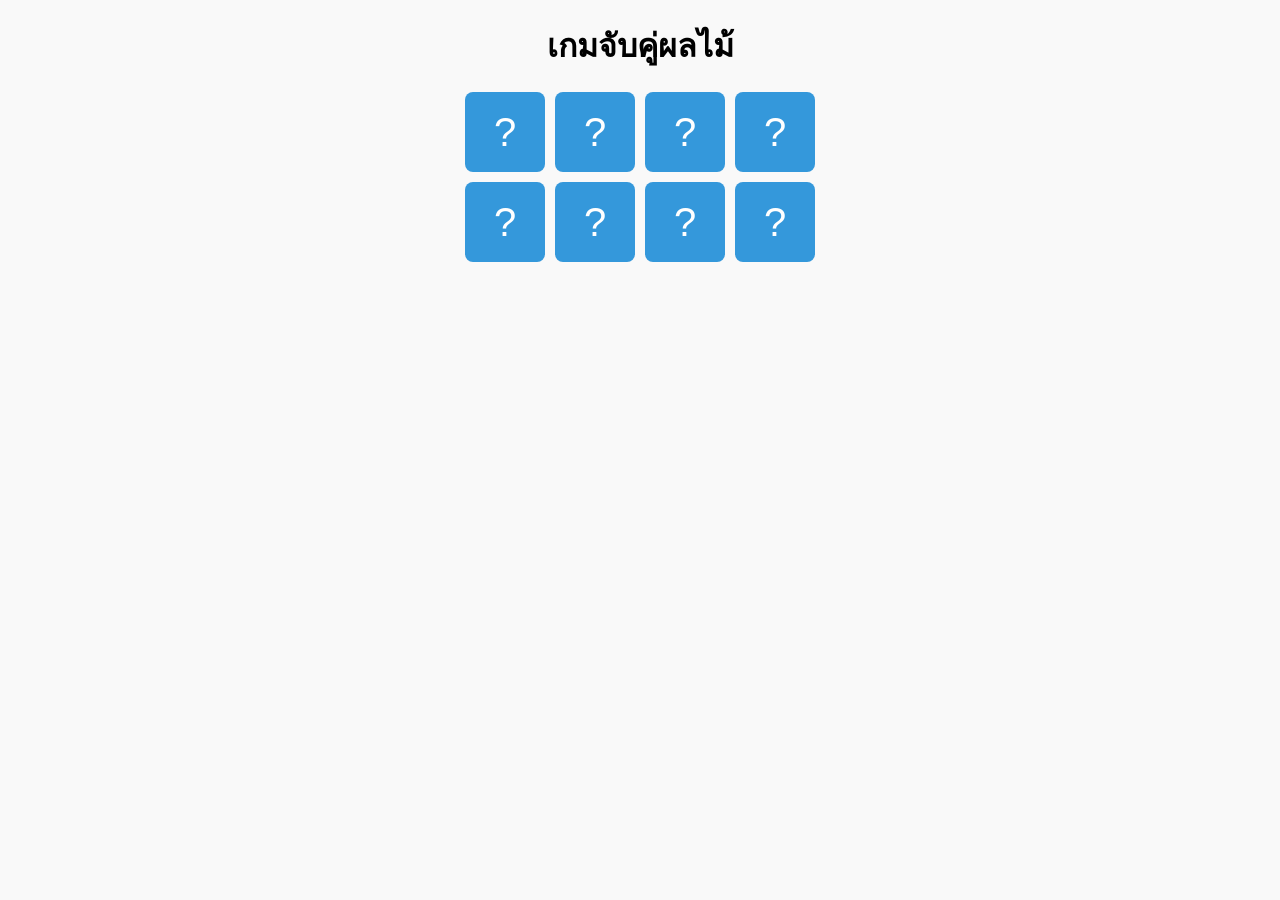
==== index.html @ b38727a3 "Initial commit" ====
<!DOCTYPE html>
<html lang="en">
<head>
  <meta charset="UTF-8">
  <title>www.fruitmatchgame.com</title>
  <link rel="icon" href="favicon.jpg" type="image/jpeg" sizes="32×32">
  <link rel="stylesheet" href="style.css">
</head>
<body>

<h1>เกมจับคู่ผลไม้</h1>

<div id="game-board"></div>

<script src="script.js"></script>
</body>
</html>
---- style.css ----
body {
  font-family: Arial, sans-serif;
  text-align: center;
  background: #f9f9f9;
}

h1 {
  margin-top: 20px;
}

#game-board {
  display: grid;
  grid-template-columns: repeat(4, 80px);
  gap: 10px;
  justify-content: center;
  margin: 20px auto;
}

.card {
  width: 80px;
  height: 80px;
  background: #3498db;
  color: white;
  font-size: 40px;
  line-height: 80px;
  cursor: pointer;
  user-select: none;
  border-radius: 8px;
}

.matched {
  background: #2ecc71;
  cursor: default;
}
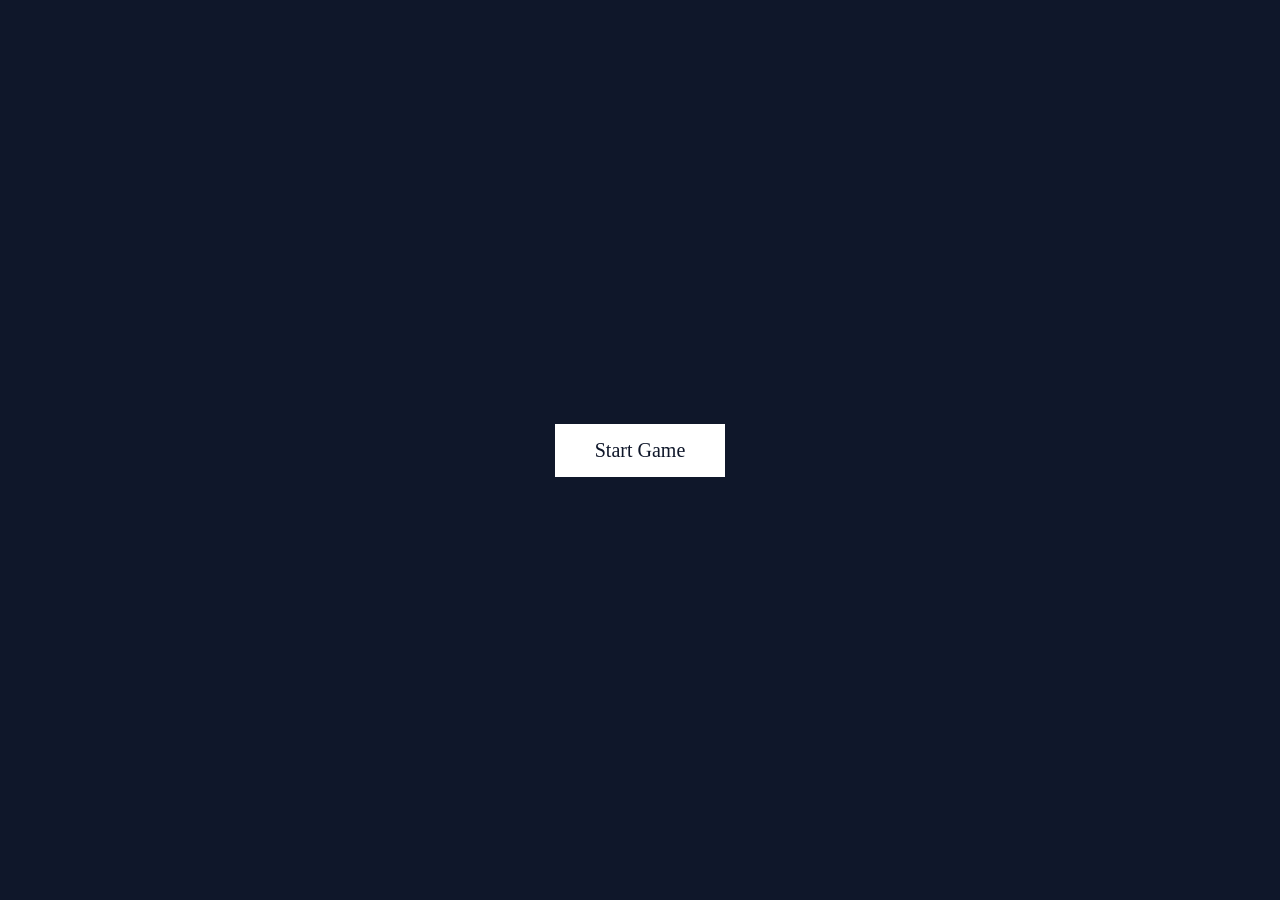
==== commit 9ebbcd83: "update fix homepage redirect" ====
--- a/index.html
+++ b/index.html
@@ -1,17 +1,39 @@
-<!DOCTYPE html>
+<!doctype html>
 <html lang="en">
 <head>
-  <meta charset="UTF-8">
-  <title>www.fruitmatchgame.com</title>
-  <link rel="icon" href="favicon.jpg" type="image/jpeg" sizes="32×32">
-  <link rel="stylesheet" href="style.css">
+  <meta charset="utf-8">
+  <title>Fruit Matching Game</title>
+  <meta name="viewport" content="width=device-width, initial-scale=1">
+  <title>www.https.vom</title>
+  </head>
+  <style>
+    body {
+      margin: 0;
+      height: 100vh;
+      display: flex;
+      justify-content: center;
+      align-items: center;
+      background: #0f172a;
+    }
+    .start-btn {
+      display: inline-block;
+      padding: 15px 40px;
+      font-size: 20px;
+      text-decoration: none;
+      background: white;
+      color: #0f172a;
+      border: 2px solid #0f172a;
+      cursor: pointer;
+      transition: background 0.2s, color 0.2s;
+    }
+    .start-btn:hover {
+      background: #0f172a;
+      color: white;
+    }
+  </style>
 </head>
 <body>
 
-<h1>เกมจับคู่ผลไม้</h1>
-
-<div id="game-board"></div>
-
-<script src="script.js"></script>
+  <a href="star.html" class="start-btn">Start Game</a>
 </body>
 </html>
